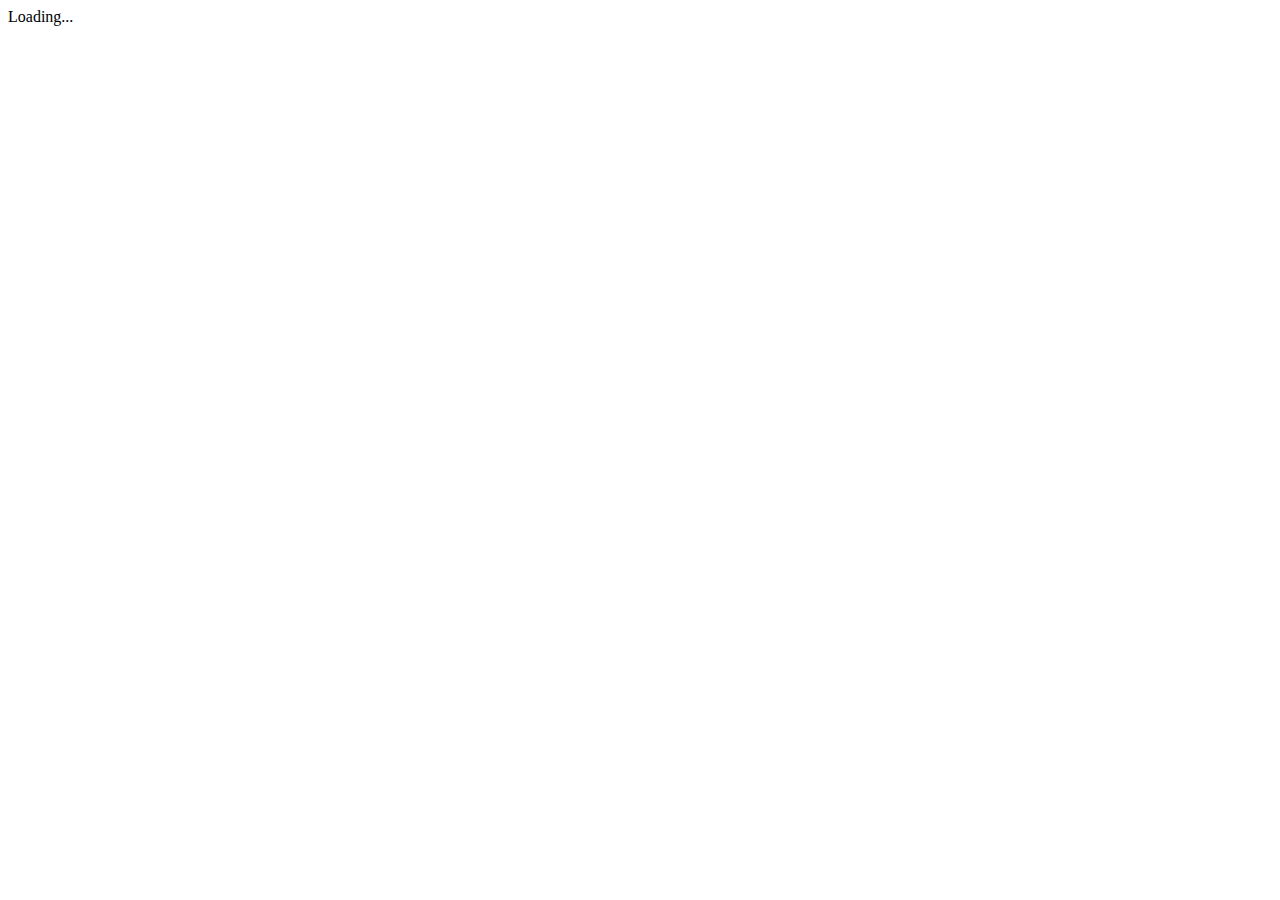
==== index.html @ 2aabcc57 "Adding starting file to create base project for starting angular 2" ====
<html>

  <head>
    <title>Angular 2 QuickStart</title>

    <link rel="stylesheet" href="node_modules/bootstrap/dist/css/bootstrap.css">

    <!-- 1. Load libraries -->
    <!-- IE required polyfills, in this exact order -->
    <script src="node_modules/es6-shim/es6-shim.min.js"></script>
    <script src="node_modules/systemjs/dist/system-polyfills.js"></script>

    <script src="node_modules/angular2/bundles/angular2-polyfills.js"></script>
    <script src="node_modules/systemjs/dist/system.src.js"></script>
    <script src="node_modules/rxjs/bundles/Rx.js"></script>
    <script src="node_modules/angular2/bundles/angular2.dev.js"></script>

    <!-- 2. Configure SystemJS -->
    <script>
      System.config({
        packages: {        
          app: {
            format: 'register',
            defaultExtension: 'js'
          }
        }
      });
      System.import('app/boot')
            .then(null, console.error.bind(console));
    </script>

  </head>

  <!-- 3. Display the application -->
  <body>
    <my-app>Loading...</my-app>
  </body>

</html>
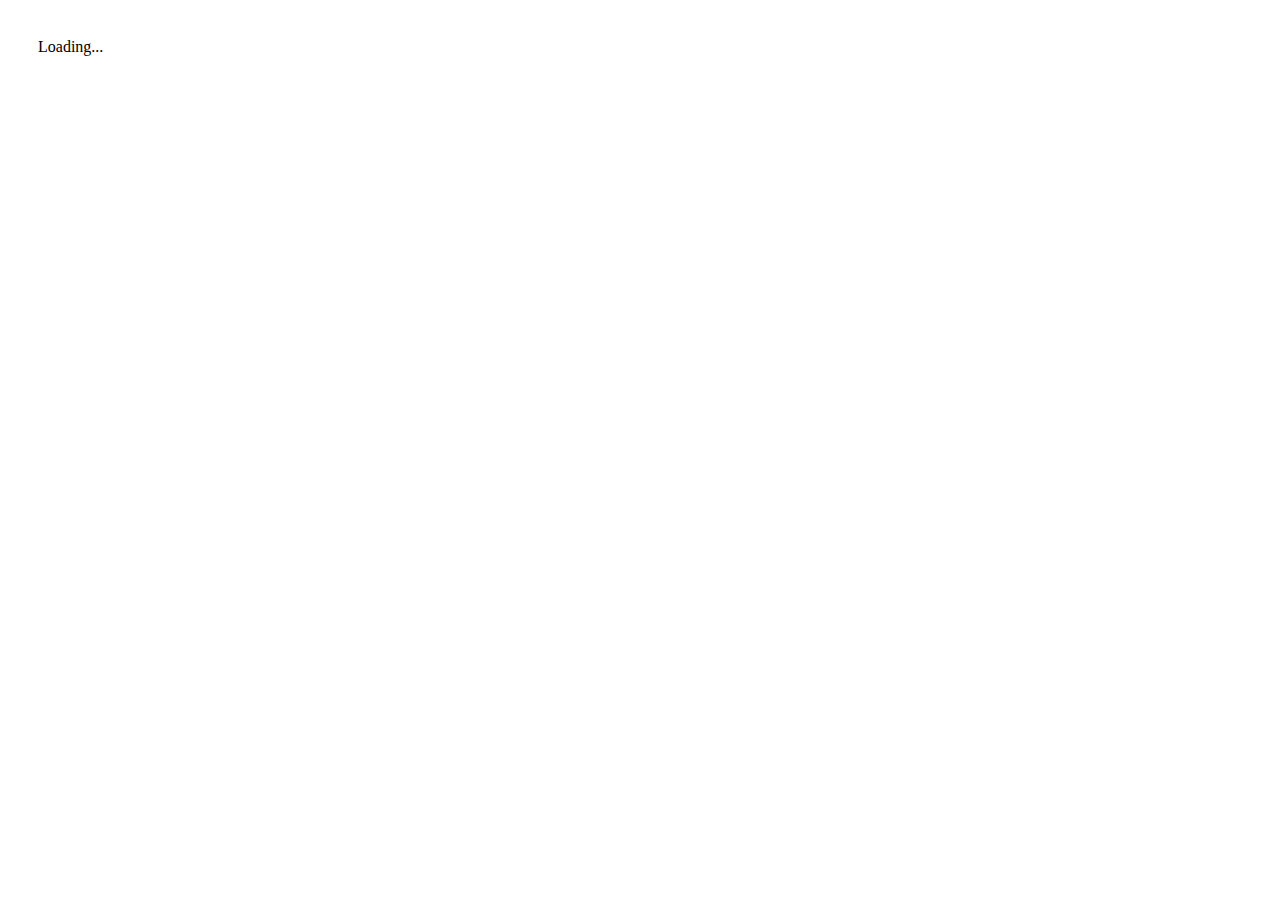
==== commit 20c40bbc: ":bookmark: implementing routing aunguar2" ====
--- a/index.html
+++ b/index.html
@@ -1,20 +1,26 @@
 <html>
 
   <head>
+    <base href="/">
     <title>Angular 2 QuickStart</title>
-
     <link rel="stylesheet" href="node_modules/bootstrap/dist/css/bootstrap.css">
-
+    <link rel="stylesheet" href="https://use.fontawesome.com/e48e00c84b.css">
+    <link rel="stylesheet" href="app/styles.css">
+    <style>
+        body { padding: 30px; }
+    </style>
     <!-- 1. Load libraries -->
     <!-- IE required polyfills, in this exact order -->
     <script src="node_modules/es6-shim/es6-shim.min.js"></script>
     <script src="node_modules/systemjs/dist/system-polyfills.js"></script>
-
     <script src="node_modules/angular2/bundles/angular2-polyfills.js"></script>
     <script src="node_modules/systemjs/dist/system.src.js"></script>
     <script src="node_modules/rxjs/bundles/Rx.js"></script>
     <script src="node_modules/angular2/bundles/angular2.dev.js"></script>
-
+    <script src="node_modules/angular2/bundles/router.dev.js"></script>
+    <script src="node_modules/angular2/bundles/http.dev.js"></script>
+    <script src="https://cdnjs.cloudflare.com/ajax/libs/jquery/2.2.0/jquery.min.js"></script>
+    <script src="https://cdnjs.cloudflare.com/ajax/libs/underscore.js/1.8.3/underscore-min.js"></script>
     <!-- 2. Configure SystemJS -->
     <script>
       System.config({
--- a/app/styles.css
+++ b/app/styles.css
@@ -0,0 +1,4 @@
+
+.ng-touched.ng-invalid{
+    border: 1px solid red;
+}